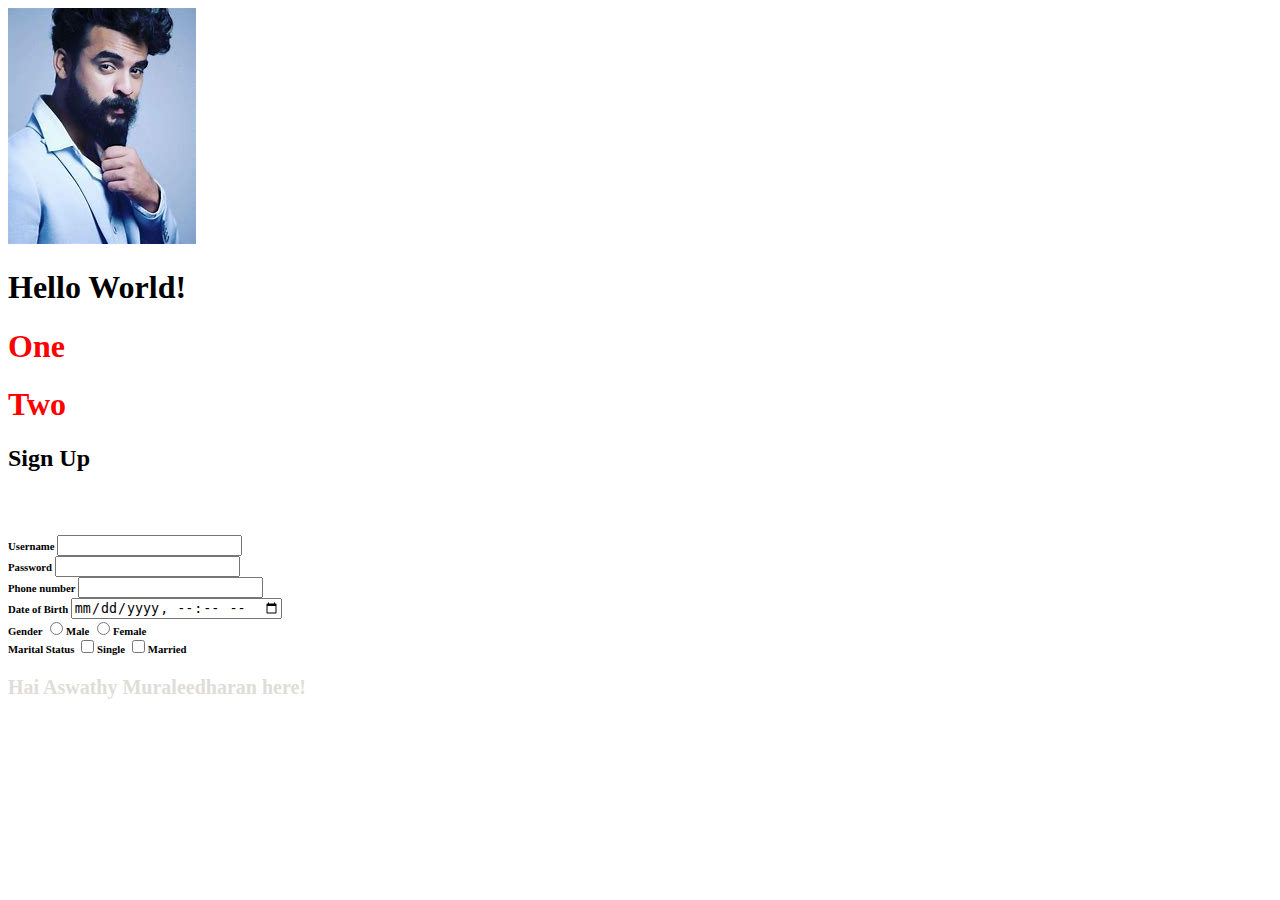
==== index.html @ 1ba26d7b "first commit" ====
<!DOCTYPE html>
<html lang="en">
<head>
    <meta charset="UTF-8">
    <meta http-equiv="X-UA-Compatible" content="IE=edge">
    <meta name="viewport" content="width=device-width, initial-scale=1.0">
    <title>Document</title>
</head>
<link rel="stylesheet" href="style.css">
<body>
    <div class="image">
        <img class="pitt" src="./images/OIP.jpg">
        </div>
<h1 id="Purple">
    Hello World!
    </h1>
    
    <h1 class="blue">One</h1>
    <h1 class="blue">Two</h1>
</body>
<form action="">
    <h2>Sign Up</h2>
    <br>
    <label><h6>Username</label>
    <input type="text">
    <br>
    <label>Password</label>
    <input type="password">
    <br>
    <label>Phone number</label>
    <input type="number">
    <br>
    <label>Date of Birth</label>
    <input type="datetime-local">
    <br>
    <label>Gender</label>
    <input type="radio" id="Gender" name="Gender" value="male"/>Male
    <input type="radio" id="Gender" name="Gender" value="Female"/>Female
    <br>
    <label>Marital Status</label>
    <input type="checkbox"  name="Marital Status" value="Single"/>Single
    <input type="checkbox"  name="Marital Status" value="Married"/>Married
    </form>
    <p>Hai Aswathy Muraleedharan here! </p>
</html>
---- style.css ----
.blue{
    color: red;
    text-decoration: dotted;
}
p{
    color: rgb(223, 221, 216);
    font-size: 20px;
}

#ch{
    color: rgb(255, 153, 0);
    font-family: 'Courier New', Courier, monospace;
}
pitt
{
    color: black;
}
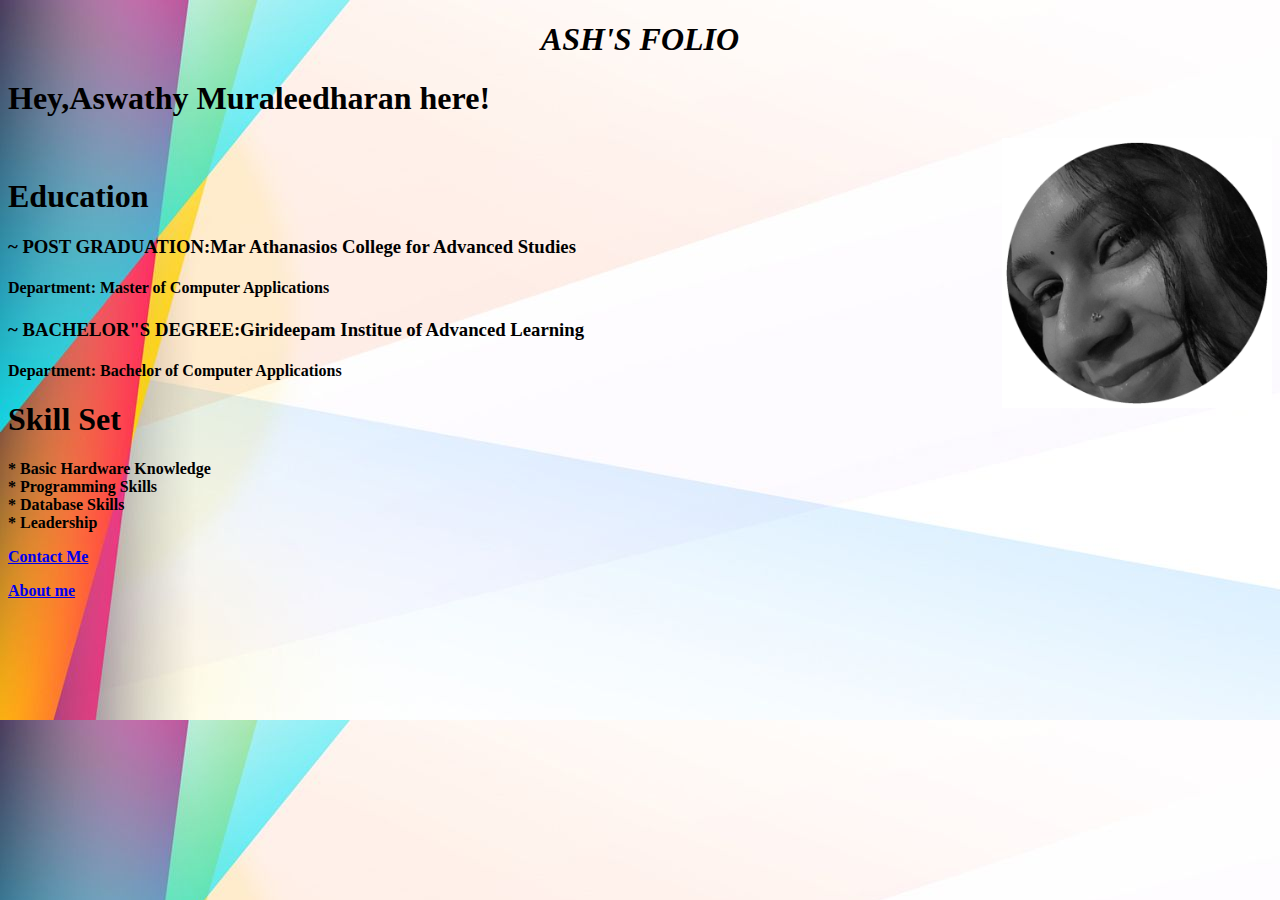
==== commit 5ed9bcc4: "New Work" ====
--- a/index.html
+++ b/index.html
@@ -5,41 +5,41 @@
     <meta http-equiv="X-UA-Compatible" content="IE=edge">
     <meta name="viewport" content="width=device-width, initial-scale=1.0">
     <title>Document</title>
+    <link rel="stylesheet" href="new.css">
 </head>
-<link rel="stylesheet" href="style.css">
-<body>
-    <div class="image">
-        <img class="pitt" src="./images/OIP.jpg">
-        </div>
-<h1 id="Purple">
-    Hello World!
-    </h1>
-    
-    <h1 class="blue">One</h1>
-    <h1 class="blue">Two</h1>
+<body background="./images/R (1).jpg">
+   <i><h1 style="text-align: center;">ASH'S FOLIO</h1></i>
+   <div class="name"></div>
+    <h1>Hey,Aswathy Muraleedharan here!</h1>
+    <img align="right"src="./images/Ashh.png" alt="100" width="270 ">
+    <p style="text-align: left;"></h1>
+        <br>
+        <h1>Education</h1>
+        <h3>~ POST GRADUATION:Mar Athanasios College for Advanced Studies</h4>
+        <h4> Department: Master of Computer Applications</h4>
+        <h3> ~ BACHELOR"S DEGREE:Girideepam Institue of Advanced Learning</h4>
+        <h4> Department: Bachelor of Computer Applications
+        <div class="Skills">
+            <h1>Skill Set</h1>
+            <div class="details">
+                <span>* Basic Hardware Knowledge</span>
+                <br>
+                <span> * Programming Skills</span>
+                <br>
+                <span> * Database Skills</span>
+                <br>
+                <span>*  Leadership</span>
+                </div>
+                <div class="link">
+                    <p><a href="contact1.html">Contact Me</a></p></div>
+                        <p><a href="About.html">About me</a></p></div>
+
+            
+        
+            
+
+
+
+
 </body>
-<form action="">
-    <h2>Sign Up</h2>
-    <br>
-    <label><h6>Username</label>
-    <input type="text">
-    <br>
-    <label>Password</label>
-    <input type="password">
-    <br>
-    <label>Phone number</label>
-    <input type="number">
-    <br>
-    <label>Date of Birth</label>
-    <input type="datetime-local">
-    <br>
-    <label>Gender</label>
-    <input type="radio" id="Gender" name="Gender" value="male"/>Male
-    <input type="radio" id="Gender" name="Gender" value="Female"/>Female
-    <br>
-    <label>Marital Status</label>
-    <input type="checkbox"  name="Marital Status" value="Single"/>Single
-    <input type="checkbox"  name="Marital Status" value="Married"/>Married
-    </form>
-    <p>Hai Aswathy Muraleedharan here! </p>
 </html>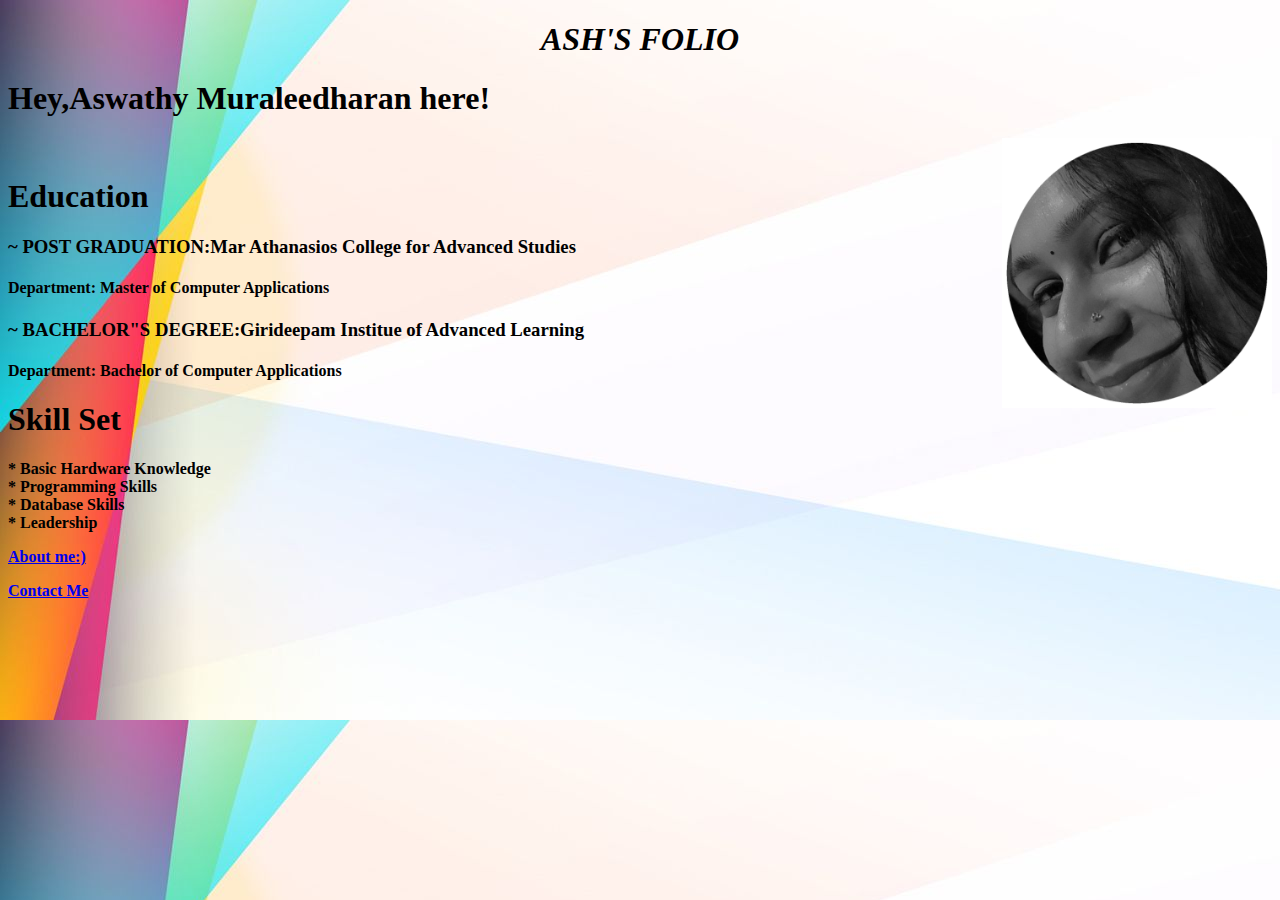
==== commit 68b8e4d1: "New Work" ====
--- a/index.html
+++ b/index.html
@@ -31,8 +31,9 @@
                 <span>*  Leadership</span>
                 </div>
                 <div class="link">
-                    <p><a href="contact1.html">Contact Me</a></p></div>
-                        <p><a href="About.html">About me</a></p></div>
+
+                        <p><a href="About.html">About me:)</a></p></div>
+                        <p><a href="contact1.html">Contact Me</a></p></div>
 
             
         
